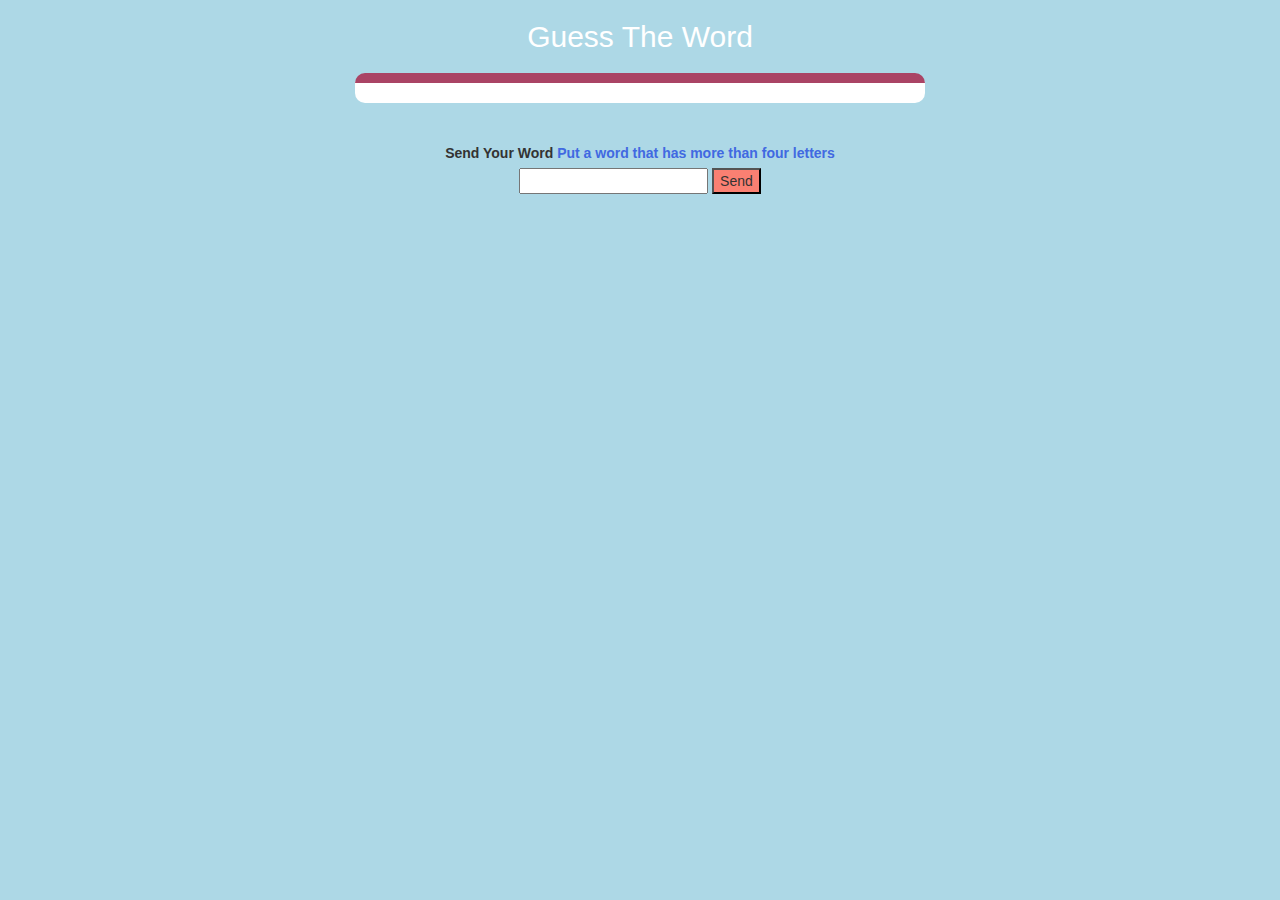
==== game.html @ d2b07ff9 "Add files via upload" ====
<!DOCTYPE html>
<html>
<head>
	<title>Guess The Word</title>

<meta name="viewport" content="width=device-width, initial-scale=1">
<link rel="stylesheet" href="https://maxcdn.bootstrapcdn.com/bootstrap/3.4.0/css/bootstrap.min.css">
<script src="https://ajax.googleapis.com/ajax/libs/jquery/3.4.1/jquery.min.js"></script>
<script src="https://maxcdn.bootstrapcdn.com/bootstrap/3.4.0/js/bootstrap.min.js"></script>

<link rel="stylesheet" type="text/css" href="style.css">

<script src="game.js"></script>
</head>
<body>
    <div class = "container">
        <center>
            <h2 style="color: white;">Guess The Word</h2>
            <h3 id = "pq"></h3>
            <h3 id = "pa"></h3>
            <div id  = "output" class = "col-lg-6"></div>
            <br>
            <br>
            <label>Send Your Word<b style = "color: royalblue;">   Put a word that has more than four letters</b>
            </label>
            <br>
            <input id = "SentWord" class = "txt txt-success"></input>
            <button id = "sender" onclick="SendWord()" style = "background-color: salmon;">Send</button>
        </center>
    </div>
</body>
---- style.css ----
body
{
	background: lightblue;
}

	.login_div1 , .login_div2
	{
		background: white;
		padding: 10px;
		float: none;
		border-radius: 15px;
	}


#player1_name , #player2_name
{
	display: inline-block;
	margin-left: 20px;
}
#word
{
	width: 60%;
}
#word_display
{
	letter-spacing: 5px;
}
#output
{
background: white;
border-radius: 10px;
border-top: 10px solid #AA4465;
padding: 10px;
float: none;
text-align: left;
}
[placeholder]:focus::-webkit-input-placeholder {
    transition: text-indent 0.4s 0.4s ease; 
    text-indent: -100%;
	opacity: 1;
	color: white;
}

input{
	transition: text-indent 0.4s 0.4s ease;
}

h3{
	color: burlywood;
	background-color: chartreuse;
	border-radius: -10px;
}
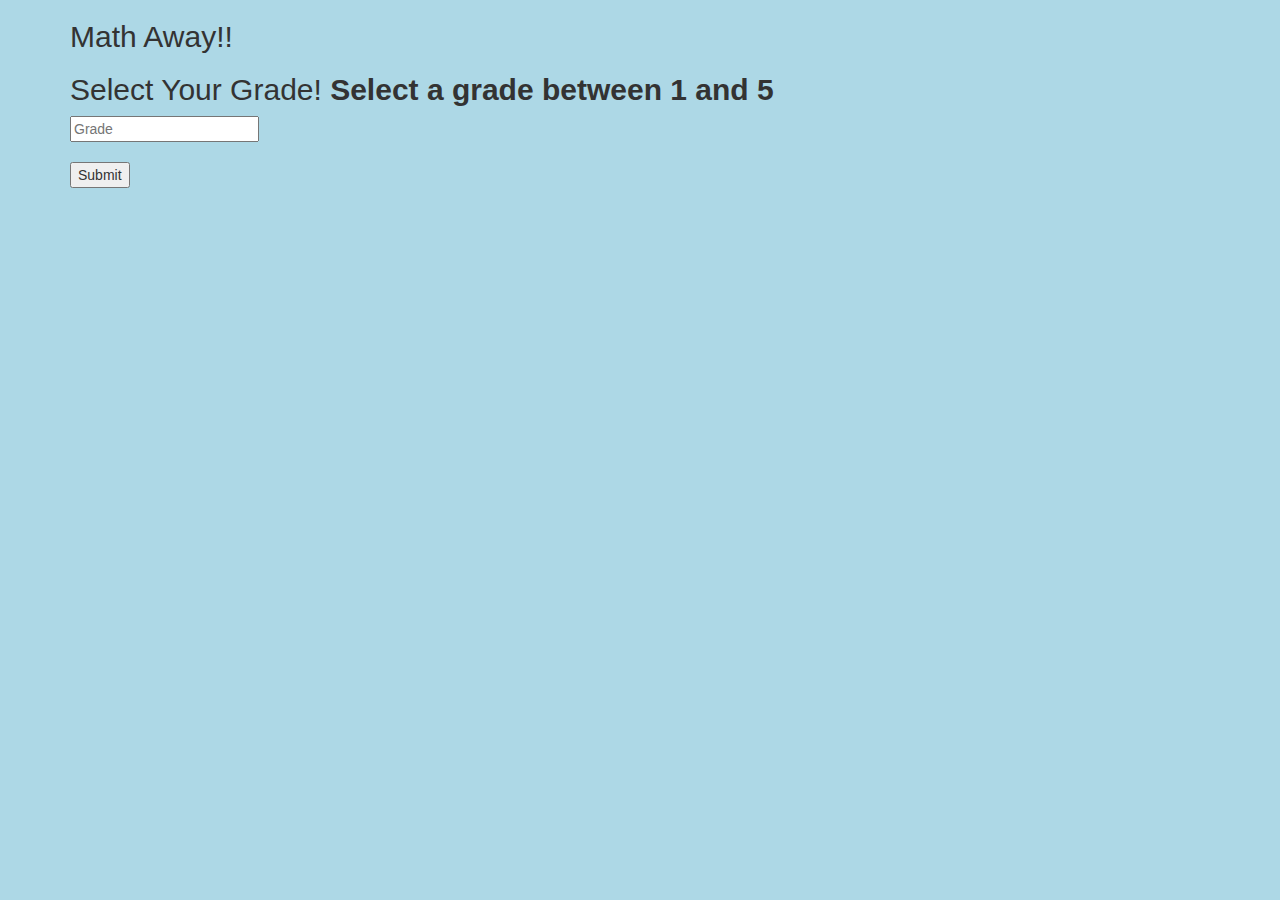
==== commit 213819a1: "Add files via upload" ====
--- a/game.html
+++ b/game.html
@@ -1,7 +1,7 @@
 <!DOCTYPE html>
 <html>
 <head>
-	<title>Guess The Word</title>
+	<title>Ultimate Math Quiz</title>
 
 <meta name="viewport" content="width=device-width, initial-scale=1">
 <link rel="stylesheet" href="https://maxcdn.bootstrapcdn.com/bootstrap/3.4.0/css/bootstrap.min.css">
@@ -13,18 +13,32 @@
 <script src="game.js"></script>
 </head>
 <body>
-    <div class = "container">
+    <div class = "container" id = "Vis">
+        <h2>Math Away!!</h2>
+        <div class  = "output" class = "col-lg-6">
+            <h2 class = "txt txt-success">Select Your Grade!<b> Select a grade between 1 and 5</b></h2>
+            <input placeholder="Grade" type = "number" id = "Grade"></input>
+            <h2 id = "Error"></h2>
+        </div>
+        <button id = "Sai" onclick="GetGrade()">Submit</button>
+    </div>
+    <div class = "container" style="display:none" id = "Invis">
         <center>
-            <h2 style="color: white;">Guess The Word</h2>
+            <h2 style="color: white;">Do The Math!</h2>
             <h3 id = "pq"></h3>
             <h3 id = "pa"></h3>
-            <div id  = "output" class = "col-lg-6"></div>
+            <div class  = "output" class = "col-lg-6"></div>
             <br>
             <br>
-            <label>Send Your Word<b style = "color: royalblue;">   Put a word that has more than four letters</b>
+            <label>No 1<b style = "color: royalblue;"></b>
             </label>
             <br>
-            <input id = "SentWord" class = "txt txt-success"></input>
+            <input id = "SentN1" class = "txt txt-success"></input>
+            <br>
+            <label>No 2<b style = "color: royalblue;"></b>
+            </label>
+            <br>
+            <input id = "SentN2" class = "txt txt-success"></input>
             <button id = "sender" onclick="SendWord()" style = "background-color: salmon;">Send</button>
         </center>
     </div>
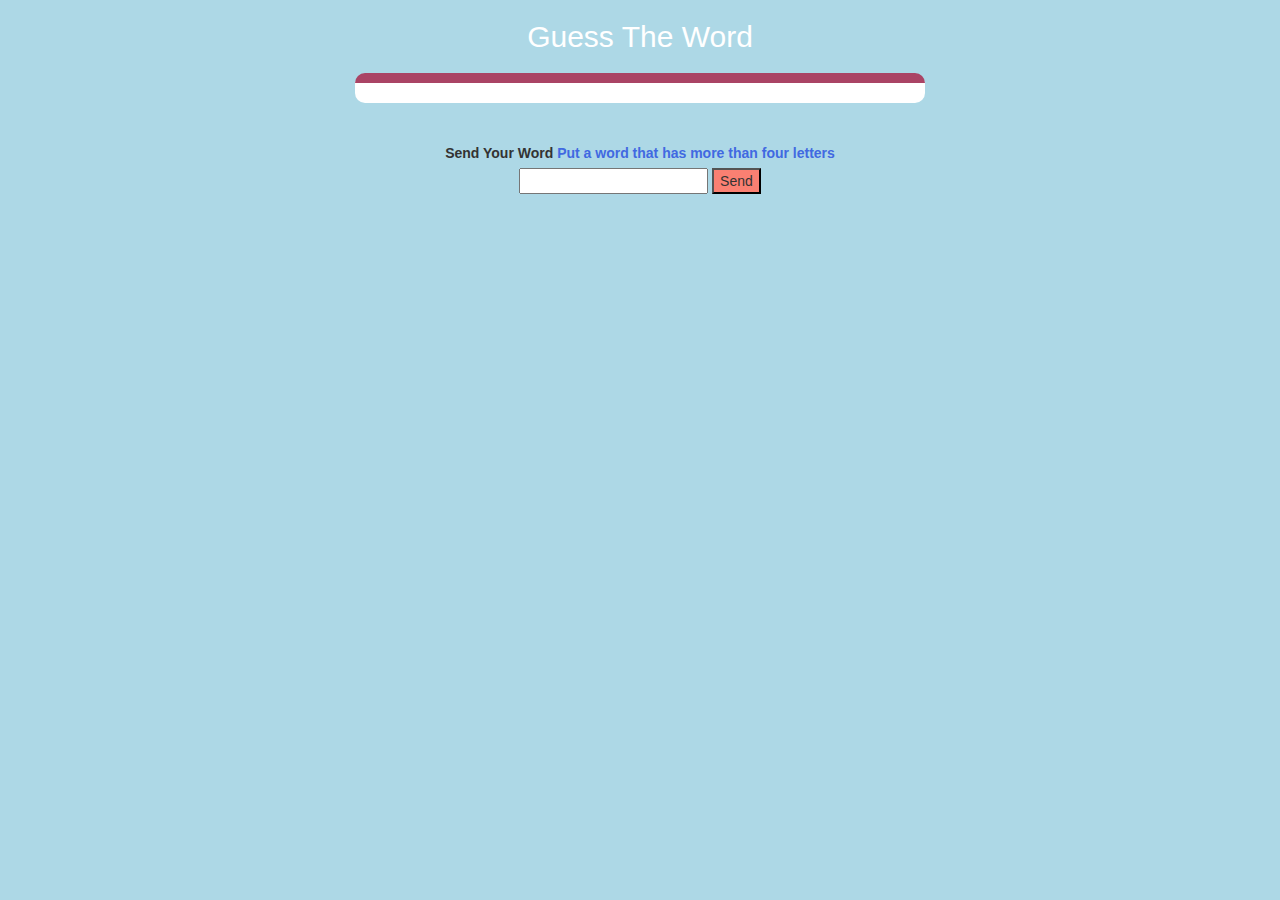
==== commit 5cf900ac: "Add files via upload" ====
--- a/game.html
+++ b/game.html
@@ -1,7 +1,7 @@
 <!DOCTYPE html>
 <html>
 <head>
-	<title>Ultimate Math Quiz</title>
+	<title>Guess The Word</title>
 
 <meta name="viewport" content="width=device-width, initial-scale=1">
 <link rel="stylesheet" href="https://maxcdn.bootstrapcdn.com/bootstrap/3.4.0/css/bootstrap.min.css">
@@ -13,33 +13,22 @@
 <script src="game.js"></script>
 </head>
 <body>
-    <div class = "container" id = "Vis">
-        <h2>Math Away!!</h2>
-        <div class  = "output" class = "col-lg-6">
-            <h2 class = "txt txt-success">Select Your Grade!<b> Select a grade between 1 and 5</b></h2>
-            <input placeholder="Grade" type = "number" id = "Grade"></input>
-            <h2 id = "Error"></h2>
-        </div>
-        <button id = "Sai" onclick="GetGrade()">Submit</button>
-    </div>
-    <div class = "container" style="display:none" id = "Invis">
+    <div class = "container">
         <center>
-            <h2 style="color: white;">Do The Math!</h2>
+            <h2 style="color: white;">Guess The Word</h2>
+            <h3 id = "p1name"></h3>
+            <h3 id = "p2name"></h3>
             <h3 id = "pq"></h3>
             <h3 id = "pa"></h3>
-            <div class  = "output" class = "col-lg-6"></div>
+            <div id  = "output" class = "col-lg-6"></div>
             <br>
             <br>
-            <label>No 1<b style = "color: royalblue;"></b>
+            <label>Send Your Word<b style = "color: royalblue;">   Put a word that has more than four letters</b>
             </label>
             <br>
-            <input id = "SentN1" class = "txt txt-success"></input>
-            <br>
-            <label>No 2<b style = "color: royalblue;"></b>
-            </label>
-            <br>
-            <input id = "SentN2" class = "txt txt-success"></input>
+            <input id = "SentWord" class = "txt txt-success"></input>
             <button id = "sender" onclick="SendWord()" style = "background-color: salmon;">Send</button>
         </center>
     </div>
-</body>+</body>
+</html>--- a/style.css
+++ b/style.css
@@ -46,7 +46,7 @@
 }
 
 h3{
-	color: burlywood;
+	color: rgb(255, 0, 0);
 	background-color: chartreuse;
 	border-radius: -10px;
 }